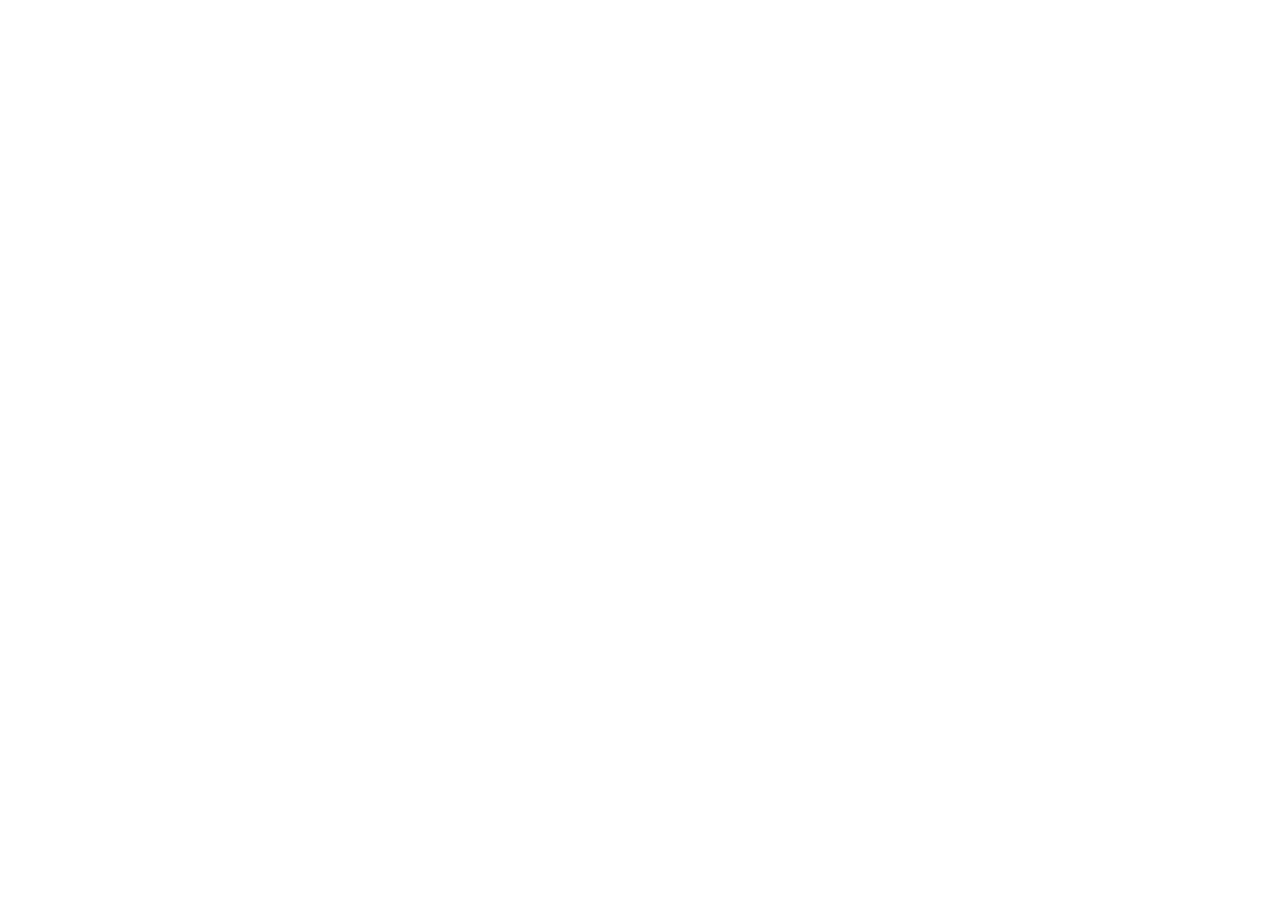
==== SevenDaysOfCode/Fluxo de decisão.html @ 5b152bf9 "segundo commit" ====
<html>

<script>

function startGame() {
  console.log("Bem-vindo ao jogo de desenvolvimento!");

  const area = window. prompt("1. Escolha a área: digite (1) Front-End ou (2)Back-End: ");

  if (area.toLowerCase() === "1") {
    const frontEndChoice = window. prompt("2. Escolha (1)React ou (2)Vue: ");
    console.log(`Você escolheu Front-End e vai aprender ${frontEndChoice}.`);
  } else if (area.toLowerCase() === "2") {
    const backEndChoice = window. prompt("2. Escolha C# ou Java: ");
    console.log(`Você escolheu Back-End e vai aprender ${backEndChoice}.`);
  } else {
    console.log("Opção inválida. Reinicie o jogo e escolha uma área válida.");
    
    return;
  }

  const specializationChoice = window.prompt(
    "3. Deseja se especializar na área escolhida digite (1) ou (2) se tornar Fullstack? "
  );

  if (specializationChoice.toLowerCase() === "1") {
    console.log("Continue se aprimorando na sua área escolhida.");
  } else if (specializationChoice.toLowerCase() === "2") {
    console.log(
      "Você está no caminho para se tornar um desenvolvedor Fullstack."
    );
  } else {
    console.log("Opção inválida. Reinicie o jogo e escolha uma opção válida.");
    
    return;
  }

  let technologies = [];
  let moreTechnologies = true;

  while (moreTechnologies) {
    const tech = window. prompt(
      "Digite uma tecnologia que você gostaria de aprender: "
    );
    technologies.push(tech);

    const continueChoice = window. prompt(
      "Tem mais alguma tecnologia que você gostaria de aprender? (Responda '1' para continuar ou '2' para encerrar): "
    );
   if (moreTechnologies = continueChoice.toLowerCase() === "1"){

   }
   else { continueChoice.toLowerCase() === "2";
   
  console.log("Você escolheu as seguintes tecnologias para aprender:");
  technologies.forEach((tech) => {
    console.log(`- ${tech}`);
  });

  console.log(
    "Parabéns por jogar o jogo de desenvolvimento! Espero que se divirta aprendendo e programando."
  );
  

   return;

  }

}
}
startGame();

</script>
</html>
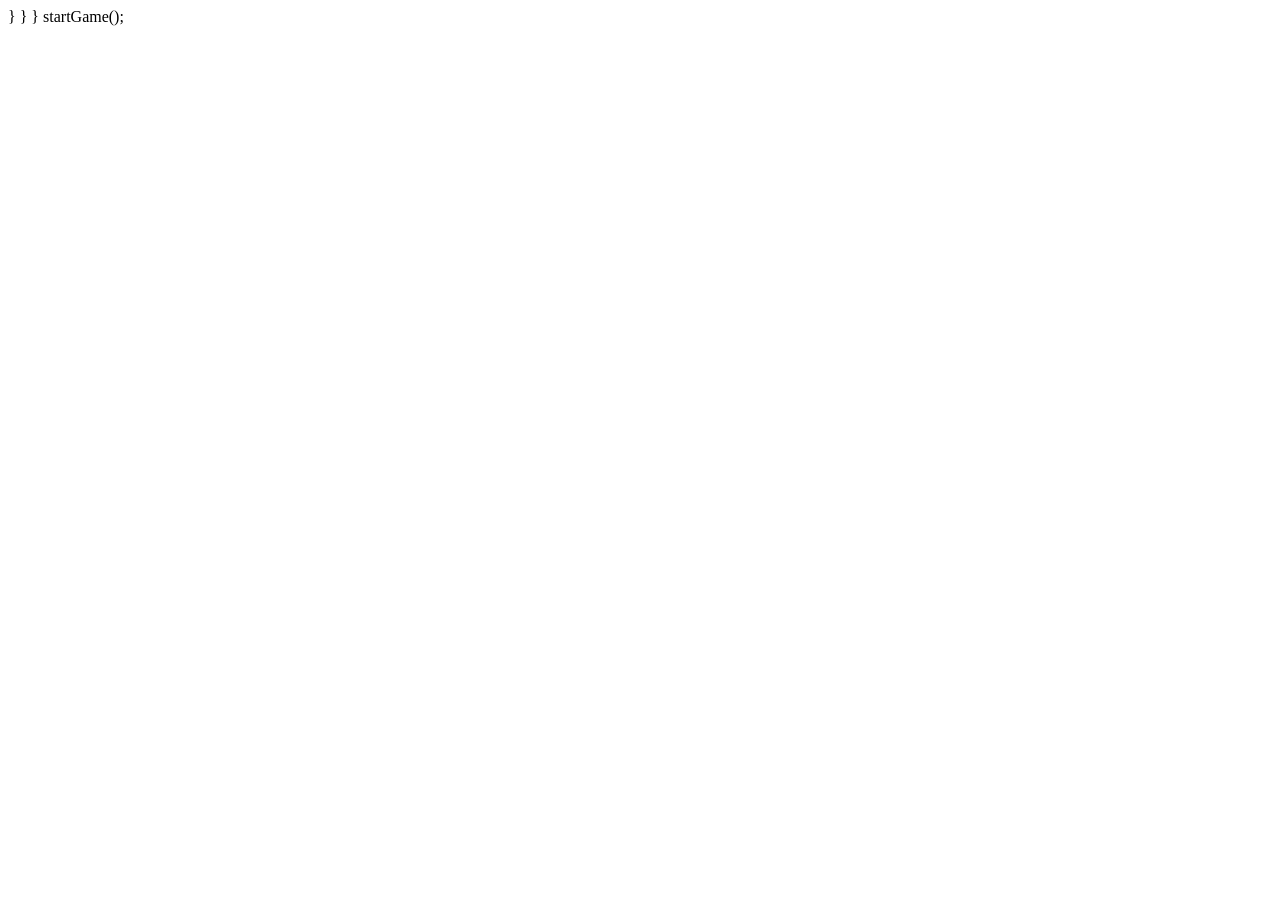
==== commit 1e3d4026: "commit de exxercicios que ja estavam prontos" ====
--- a/SevenDaysOfCode/Fluxo de decisão.html
+++ b/SevenDaysOfCode/Fluxo de decisão.html
@@ -1,68 +1,98 @@
-<html>
+<!DOCTYPE html>
+<html lang="en">
+<head>
+<meta charset="UTF-8">
+<meta name="viewport" content="width=device-width, initial-scale=1.0">
+<title>Jogo de Desenvolvimento</title>
+</head>
+<body>
 
 <script>
-
+// Define a função startGame() que inicia o jogo
 function startGame() {
+  // Mensagem de boas-vindas
   console.log("Bem-vindo ao jogo de desenvolvimento!");
 
-  const area = window. prompt("1. Escolha a área: digite (1) Front-End ou (2)Back-End: ");
+  // Pede ao usuário para escolher entre Front-End e Back-End
+  const area = window.prompt("1. Escolha a área: digite (1) Front-End ou (2) Back-End: ");
 
+  // Verifica a escolha do usuário e exibe a escolha da tecnologia dentro da área selecionada
   if (area.toLowerCase() === "1") {
-    const frontEndChoice = window. prompt("2. Escolha (1)React ou (2)Vue: ");
+    const frontEndChoice = window.prompt("2. Escolha (1) React ou (2) Vue: ");
     console.log(`Você escolheu Front-End e vai aprender ${frontEndChoice}.`);
   } else if (area.toLowerCase() === "2") {
-    const backEndChoice = window. prompt("2. Escolha C# ou Java: ");
+    const backEndChoice = window.prompt("2. Escolha C# ou Java: ");
     console.log(`Você escolheu Back-End e vai aprender ${backEndChoice}.`);
   } else {
+    // Se a escolha do usuário for inválida, mostra uma mensagem de erro e encerra o jogo
     console.log("Opção inválida. Reinicie o jogo e escolha uma área válida.");
-    
     return;
   }
 
+  // Pergunta ao usuário se deseja se especializar na área escolhida ou se tornar Fullstack
   const specializationChoice = window.prompt(
-    "3. Deseja se especializar na área escolhida digite (1) ou (2) se tornar Fullstack? "
+    "3. Deseja se especializar na área escolhida? Digite (1) para sim ou (2) para se tornar Fullstack: "
   );
 
+  // Verifica a escolha de especialização do usuário e exibe uma mensagem correspondente
   if (specializationChoice.toLowerCase() === "1") {
     console.log("Continue se aprimorando na sua área escolhida.");
   } else if (specializationChoice.toLowerCase() === "2") {
-    console.log(
-      "Você está no caminho para se tornar um desenvolvedor Fullstack."
-    );
+    console.log("Você está no caminho para se tornar um desenvolvedor Fullstack.");
   } else {
+    // Se a escolha do usuário for inválida, mostra uma mensagem de erro e encerra o jogo
     console.log("Opção inválida. Reinicie o jogo e escolha uma opção válida.");
-    
     return;
   }
 
+  // Cria um array para armazenar as tecnologias escolhidas
   let technologies = [];
   let moreTechnologies = true;
 
+  // Loop para permitir que o usuário adicione mais tecnologias, se desejar
   while (moreTechnologies) {
-    const tech = window. prompt(
+    // Pede ao usuário para inserir uma tecnologia
+    const tech = window.prompt(
       "Digite uma tecnologia que você gostaria de aprender: "
     );
+    // Adiciona a tecnologia ao array
     technologies.push(tech);
 
-    const continueChoice = window. prompt(
+    // Pergunta ao usuário se ele deseja adicionar mais tecnologias ou encerrar
+    const continueChoice = window.prompt(
       "Tem mais alguma tecnologia que você gostaria de aprender? (Responda '1' para continuar ou '2' para encerrar): "
     );
-   if (moreTechnologies = continueChoice.toLowerCase() === "1"){
 
-   }
-   else { continueChoice.toLowerCase() === "2";
-   
+    // Verifica se o usuário quer continuar adicionando tecnologias ou encerrar
+    if (continueChoice.toLowerCase() === "1") {
+      // Se a escolha for 1, continua o loop para adicionar mais tecnologias
+    } else if (continueChoice.toLowerCase() === "2") {
+      // Se a escolha for 2, encerra o loop
+      moreTechnologies = false;
+    } else {
+      // Se a escolha do usuário for inválida, mostra uma mensagem de erro e encerra o jogo
+      console.log("Opção inválida. Reinicie o jogo e escolha uma opção válida.");
+      return;
+    }
+  }
+
+  // Exibe as tecnologias escolhidas pelo usuário
   console.log("Você escolheu as seguintes tecnologias para aprender:");
   technologies.forEach((tech) => {
     console.log(`- ${tech}`);
   });
 
-  console.log(
-    "Parabéns por jogar o jogo de desenvolvimento! Espero que se divirta aprendendo e programando."
-  );
-  
+  // Mensagem de finalização do jogo
+  console.log("Parabéns por jogar o jogo de desenvolvimento! Espero que se divirta aprendendo e programando.");
+}
 
-   return;
+// Chama a função startGame() quando a página é carregada
+startGame();
+</script>
+
+</body>
+</html>
+
 
   }
 
